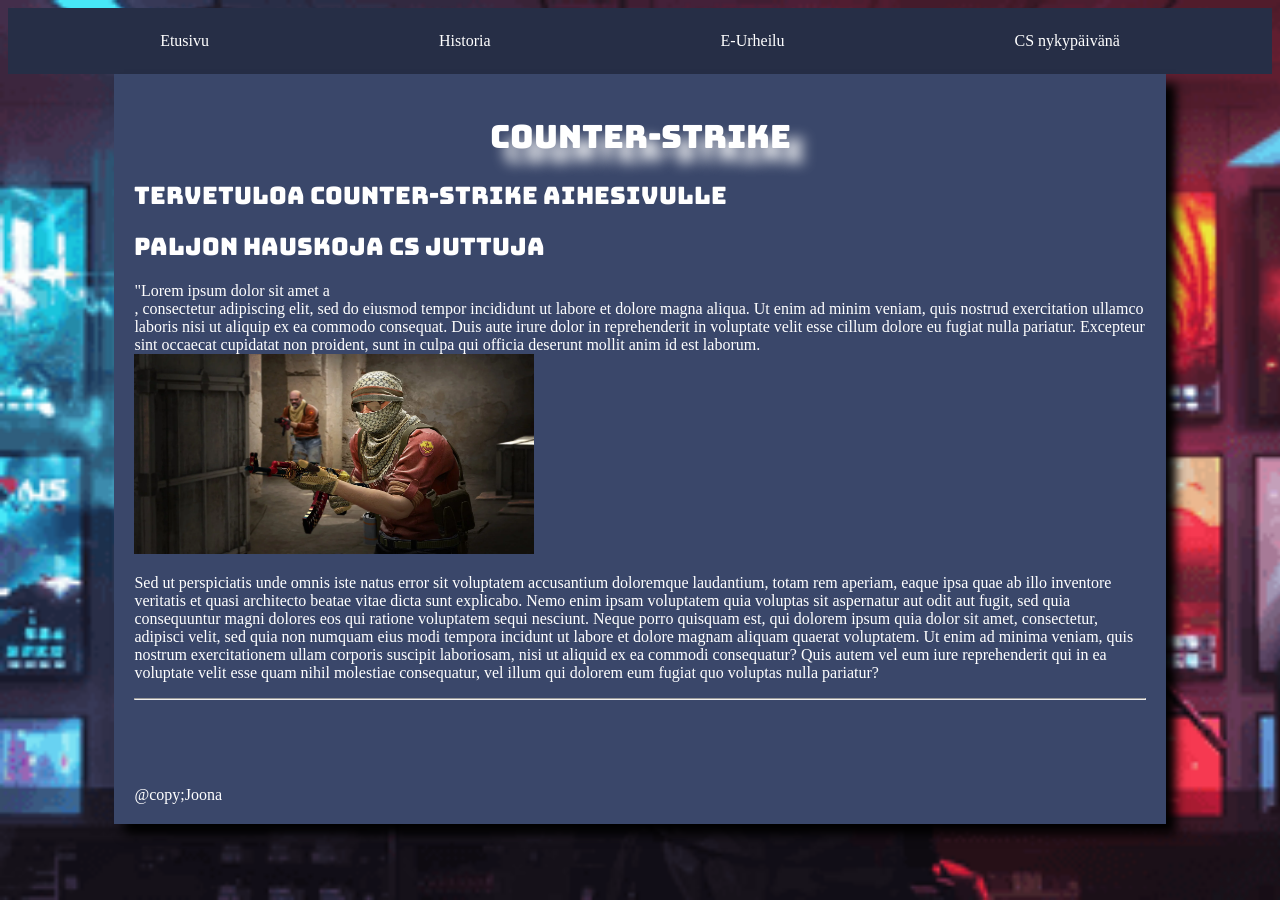
==== index.html @ 683f5227 "Add files via upload" ====
<!DOCTYPE html>
<html lang="fi">
<head>
<!--kommentti: koodisto-->
<meta charset="utf-8">  
<!--skaalaus eri levyisille näytöille-->
<meta name="viewport" content="width=device-width, initial-scale=1.0"> 
<!--sivun omistaja-->
<meta name="author" content="Joona">
<!--kuvaus sivusta-->
<meta name="description" content="minun hassunhauska sivu">
<!--avainsanat-->
<meta name="keywords" content="digisivu, minun sivu">
<title>Counter-Strike 2 - aihesivu</title>
<!--linkki ulkopuoliseen tyylitiedostoon-->
<link href="tyyli.css" rel="stylesheet">
<!--sivun sisäinen tyyli-->
<style> 
  h1 {color: rgb(255, 255, 255);}  
  h2 {color: rgb(255, 255, 255);}
  article > h2 {color: rgb(255, 255, 255) !important;}
</style>
</head>
<body>
    <style>
  </style>
    <label>
    <nav class="navbar">
    <ul>
    <li><a href="index.html">Etusivu</a></li>
    <li><a href="historia.html">Historia</a></li>
    <li><a href="eurheilu.html">E-Urheilu</a></li>
    <li><a href="csnykpaiva.html">CS nykypäivänä</a></li>   
     </ul>
    </nav>
    <main> <!--sivun pääsisältö-->
        
        <header> <!--sivun yläosa-->
        <h1>Counter-Strike</h1>
        </header>
    <articles> <!--pidempi tekstikokonaisuus-->
    <h2>Tervetuloa Counter-Strike aihesivulle</h2>
    <h2 style="color: rgb(255, 255, 255);">Paljon hauskoja CS juttuja</h2>
    <p style="color: white">
        "Lorem ipsum dolor sit amet a
        <br> <!--rivinvaihto-->
        , consectetur adipiscing elit, sed do eiusmod tempor incididunt ut labore et dolore magna aliqua. Ut enim ad minim veniam, quis 
        nostrud exercitation ullamco laboris nisi ut aliquip ex ea commodo consequat. Duis aute irure dolor in reprehenderit in voluptate velit esse cillum dolore 
        eu fugiat nulla pariatur. Excepteur sint occaecat cupidatat non proident, sunt in culpa qui officia deserunt mollit anim id est laborum.
       <br> <img src="CS22.webp" alt="CS pelistä kuva" width="400" height="200">
    </p>
<p style="color: white"> Sed ut perspiciatis unde omnis iste natus error sit voluptatem accusantium doloremque laudantium, totam rem aperiam, eaque ipsa quae ab illo inventore veritatis 
    et quasi architecto beatae vitae dicta sunt explicabo. Nemo enim ipsam voluptatem quia voluptas sit aspernatur aut odit aut fugit, sed quia consequuntur magni 
    dolores eos qui ratione voluptatem sequi nesciunt. Neque porro quisquam est, qui dolorem ipsum quia dolor sit amet, consectetur, adipisci velit, sed quia non 
    numquam eius modi tempora incidunt ut labore et dolore magnam aliquam quaerat voluptatem. Ut enim ad minima veniam, quis nostrum exercitationem ullam corporis 
    suscipit laboriosam, nisi ut aliquid ex ea commodi consequatur? Quis autem vel eum iure reprehenderit qui in ea voluptate velit esse quam nihil molestiae consequatur, 
    vel illum qui dolorem eum fugiat quo voluptas nulla pariatur?</p>

<hr><!--poikkiviiva-->
</articles>
<footer>
<pre>




</pre>
<!--copyright merkki entiteettinä-->
<div style="color:white">@copy;Joona</div>
</footer>
 </main>
</body>
</html>
---- tyyli.css ----
@import url('https://fonts.googleapis.com/css2?family=Archivo+Black&family=Bungee&display=swap');
@import url('https://fonts.googleapis.com/css2?family=Bungee&display=swap');
h1 {color: rgb(255, 255, 255); 
  font-family: "Bungee", sans-serif;
  font-weight: 400;
  font-style: normal;
color:rgb(255, 255, 255);
text-align: center;
text-shadow: 14px 14px 14px;} /*tekstinvarjo (niitä voi lisätä useita jos lisäät "," väliin*/
h2 {color:rgb(255, 255, 255);
  font-family: "Bungee", sans-serif;
  font-weight: 400;
  font-style: normal;}
body {background-image: url(cshomo.png);
      background-size: cover;
      background-attachment: fixed;

}


main {width: 80%;
    max-width: 1200px;
    margin: auto; /* lohkon keskitys*/
    border: 3px rgb(84, 100, 143); /* reunus */
    padding: 20px; /* tyhjä tila taustan ja sisällön väliin */
    background-color: rgb(58,71,106); /* taustaväri */
    box-shadow: 10px 10px 10px; /* heittovarjo oikea ja al */
    
    }
ul {
  list-style-type: none;
  margin: 0;
  padding: 0;
  overflow: hidden;
  background-color: rgb(38, 46, 70)
} 
ul li {float: left;
}
ul li a{
  display: block;
  color: white;
  text-align: center;
  padding: 14px 100px;
  text-decoration: none;
}
ul li a:hover{
  background-color: rgb(0, 0, 0);
}
.navbar ul {
  display: flex;
  justify-content: center;  
  list-style: none;
  padding: 10px;
}
.navbar li {
  margin: 0 15px;
}
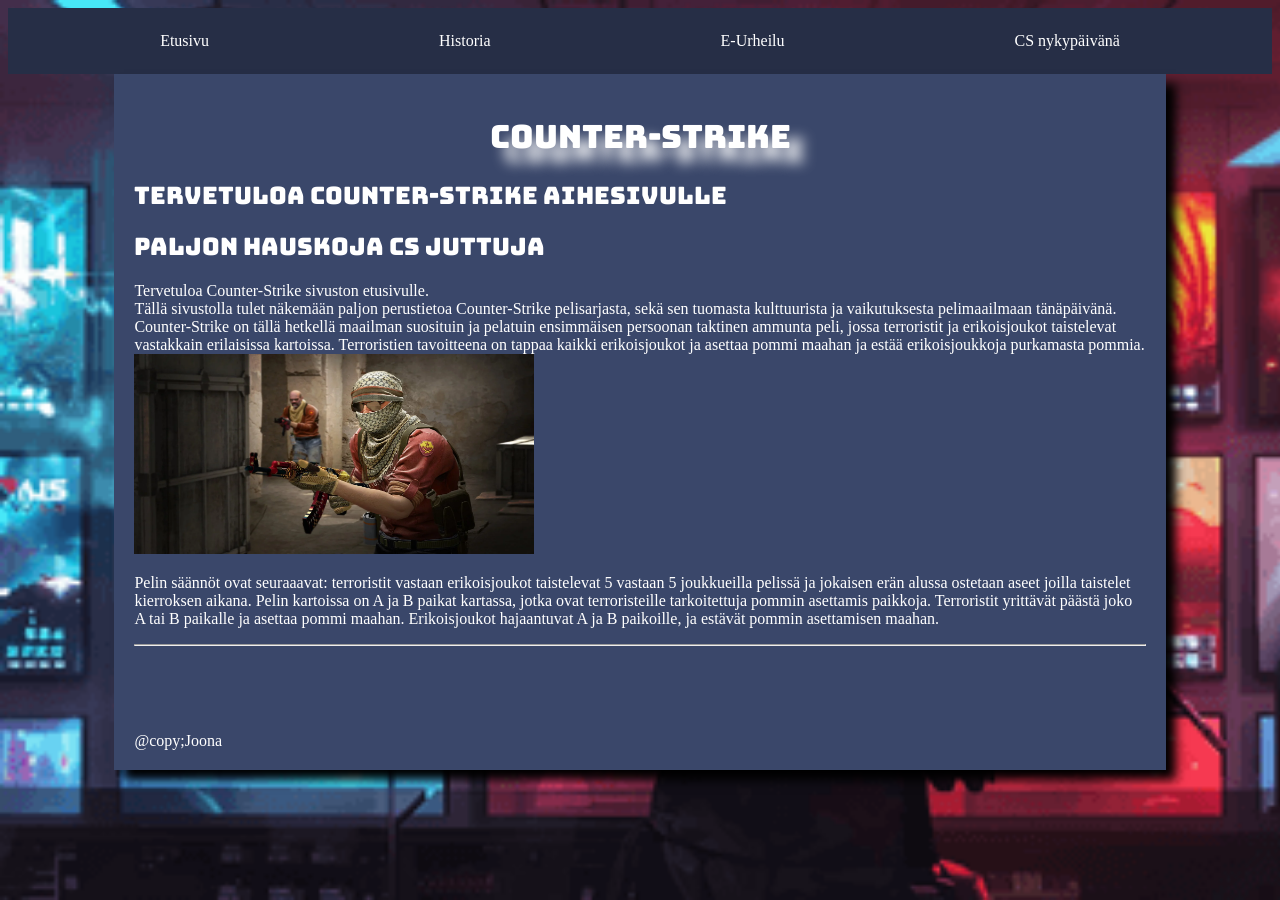
==== commit 11265998: "Add files via upload" ====
--- a/index.html
+++ b/index.html
@@ -42,19 +42,23 @@
     <h2>Tervetuloa Counter-Strike aihesivulle</h2>
     <h2 style="color: rgb(255, 255, 255);">Paljon hauskoja CS juttuja</h2>
     <p style="color: white">
-        "Lorem ipsum dolor sit amet a
+        Tervetuloa Counter-Strike sivuston etusivulle.
         <br> <!--rivinvaihto-->
-        , consectetur adipiscing elit, sed do eiusmod tempor incididunt ut labore et dolore magna aliqua. Ut enim ad minim veniam, quis 
-        nostrud exercitation ullamco laboris nisi ut aliquip ex ea commodo consequat. Duis aute irure dolor in reprehenderit in voluptate velit esse cillum dolore 
-        eu fugiat nulla pariatur. Excepteur sint occaecat cupidatat non proident, sunt in culpa qui officia deserunt mollit anim id est laborum.
+        Tällä sivustolla tulet näkemään paljon perustietoa Counter-Strike pelisarjasta, sekä
+        sen tuomasta kulttuurista ja vaikutuksesta pelimaailmaan tänäpäivänä.<br>
+        Counter-Strike on tällä hetkellä maailman suosituin ja pelatuin ensimmäisen persoonan
+        taktinen ammunta peli, jossa terroristit ja erikoisjoukot taistelevat vastakkain
+        erilaisissa kartoissa. Terroristien tavoitteena on tappaa kaikki erikoisjoukot ja 
+        asettaa pommi maahan ja estää erikoisjoukkoja purkamasta pommia.
        <br> <img src="CS22.webp" alt="CS pelistä kuva" width="400" height="200">
     </p>
-<p style="color: white"> Sed ut perspiciatis unde omnis iste natus error sit voluptatem accusantium doloremque laudantium, totam rem aperiam, eaque ipsa quae ab illo inventore veritatis 
-    et quasi architecto beatae vitae dicta sunt explicabo. Nemo enim ipsam voluptatem quia voluptas sit aspernatur aut odit aut fugit, sed quia consequuntur magni 
-    dolores eos qui ratione voluptatem sequi nesciunt. Neque porro quisquam est, qui dolorem ipsum quia dolor sit amet, consectetur, adipisci velit, sed quia non 
-    numquam eius modi tempora incidunt ut labore et dolore magnam aliquam quaerat voluptatem. Ut enim ad minima veniam, quis nostrum exercitationem ullam corporis 
-    suscipit laboriosam, nisi ut aliquid ex ea commodi consequatur? Quis autem vel eum iure reprehenderit qui in ea voluptate velit esse quam nihil molestiae consequatur, 
-    vel illum qui dolorem eum fugiat quo voluptas nulla pariatur?</p>
+<p style="color: white">Pelin säännöt ovat seuraaavat: terroristit vastaan erikoisjoukot
+    taistelevat 5 vastaan 5 joukkueilla pelissä ja jokaisen erän alussa ostetaan aseet
+    joilla taistelet kierroksen aikana. Pelin kartoissa on A ja B paikat kartassa, jotka ovat
+    terroristeille tarkoitettuja pommin asettamis paikkoja. Terroristit yrittävät päästä joko
+    A tai B paikalle ja asettaa pommi maahan. Erikoisjoukot hajaantuvat A ja B paikoille,
+    ja estävät pommin asettamisen maahan.
+</p>
 
 <hr><!--poikkiviiva-->
 </articles>
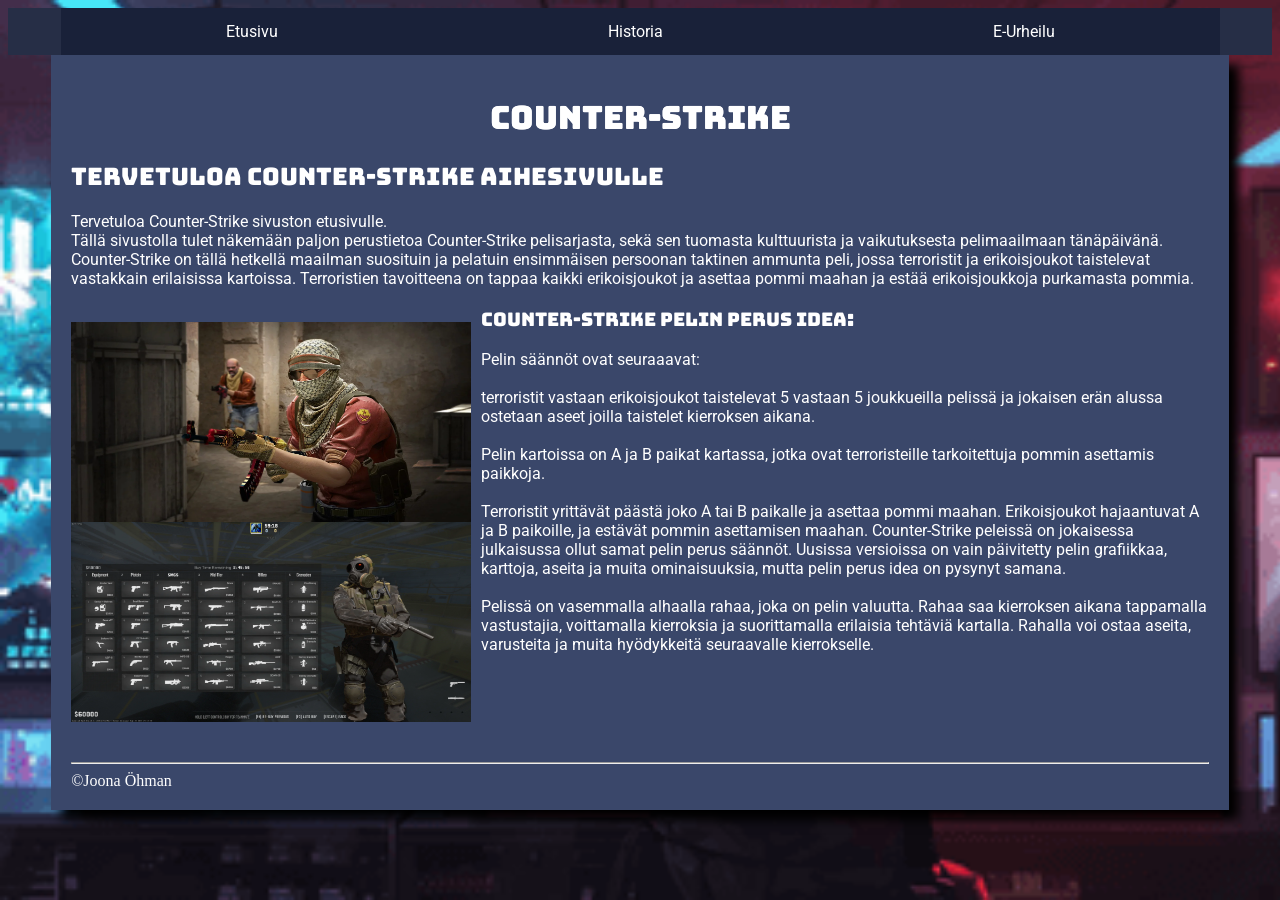
==== commit bddec30f: "Add files via upload" ====
--- a/index.html
+++ b/index.html
@@ -8,9 +8,9 @@
 <!--sivun omistaja-->
 <meta name="author" content="Joona">
 <!--kuvaus sivusta-->
-<meta name="description" content="minun hassunhauska sivu">
+<meta name="description" content="Counter-Strike aihesivu">
 <!--avainsanat-->
-<meta name="keywords" content="digisivu, minun sivu">
+<meta name="keywords" content="CS-Sivu">
 <title>Counter-Strike 2 - aihesivu</title>
 <!--linkki ulkopuoliseen tyylitiedostoon-->
 <link href="tyyli.css" rel="stylesheet">
@@ -26,11 +26,17 @@
   </style>
     <label>
     <nav class="navbar">
-    <ul>
+        <label for="menu-checkbox" class="logo menu-icon">
+            <span></span>
+            <span></span>
+            <span></span>
+        </label>
+        <input type="checkbox" id="menu-checkbox">
+
+    <ul class="nav-links" id="nav-links">
     <li><a href="index.html">Etusivu</a></li>
     <li><a href="historia.html">Historia</a></li>
-    <li><a href="eurheilu.html">E-Urheilu</a></li>
-    <li><a href="csnykpaiva.html">CS nykypäivänä</a></li>   
+    <li><a href="eurheilu.html">E-Urheilu</a></li>  
      </ul>
     </nav>
     <main> <!--sivun pääsisältö-->
@@ -38,9 +44,8 @@
         <header> <!--sivun yläosa-->
         <h1>Counter-Strike</h1>
         </header>
-    <articles> <!--pidempi tekstikokonaisuus-->
+    <article> <!--pidempi tekstikokonaisuus-->
     <h2>Tervetuloa Counter-Strike aihesivulle</h2>
-    <h2 style="color: rgb(255, 255, 255);">Paljon hauskoja CS juttuja</h2>
     <p style="color: white">
         Tervetuloa Counter-Strike sivuston etusivulle.
         <br> <!--rivinvaihto-->
@@ -49,19 +54,30 @@
         Counter-Strike on tällä hetkellä maailman suosituin ja pelatuin ensimmäisen persoonan
         taktinen ammunta peli, jossa terroristit ja erikoisjoukot taistelevat vastakkain
         erilaisissa kartoissa. Terroristien tavoitteena on tappaa kaikki erikoisjoukot ja 
-        asettaa pommi maahan ja estää erikoisjoukkoja purkamasta pommia.
-       <br> <img src="CS22.webp" alt="CS pelistä kuva" width="400" height="200">
+        asettaa pommi maahan ja estää erikoisjoukkoja purkamasta pommia.<br>
+        <div class="image-container">
+       <br> <img src="CS22.webp" alt="CS pelistä kuva" width="400" height="200" class="block-img">
+            <img src="csbmenu.webp" alt="CS pelistä kuva" width="400" height="200" class="block-img">
+        </div>
+       </p>
     </p>
-<p style="color: white">Pelin säännöt ovat seuraaavat: terroristit vastaan erikoisjoukot
+    <h3 style="color: rgb(255, 255, 255);">Counter-Strike pelin perus idea:</h3>
+<p style="color: white">Pelin säännöt ovat seuraaavat:<br><br> terroristit vastaan erikoisjoukot
     taistelevat 5 vastaan 5 joukkueilla pelissä ja jokaisen erän alussa ostetaan aseet
-    joilla taistelet kierroksen aikana. Pelin kartoissa on A ja B paikat kartassa, jotka ovat
-    terroristeille tarkoitettuja pommin asettamis paikkoja. Terroristit yrittävät päästä joko
+    joilla taistelet kierroksen aikana.<br><br> Pelin kartoissa on A ja B paikat kartassa, jotka ovat
+    terroristeille tarkoitettuja pommin asettamis paikkoja.<br><br> Terroristit yrittävät päästä joko
     A tai B paikalle ja asettaa pommi maahan. Erikoisjoukot hajaantuvat A ja B paikoille,
     ja estävät pommin asettamisen maahan.
+
+
+    Counter-Strike peleissä on jokaisessa julkaisussa ollut samat pelin perus säännöt. Uusissa versioissa on vain päivitetty
+    pelin grafiikkaa, karttoja, aseita ja muita ominaisuuksia, mutta pelin perus idea on pysynyt samana.<br><br>
+    Pelissä on vasemmalla alhaalla rahaa, joka on pelin valuutta. Rahaa saa kierroksen aikana tappamalla vastustajia, voittamalla
+    kierroksia ja suorittamalla erilaisia tehtäviä kartalla. Rahalla voi ostaa aseita, varusteita ja muita hyödykkeitä seuraavalle kierrokselle.
+    <br><br>
 </p>
 
-<hr><!--poikkiviiva-->
-</articles>
+</article>
 <footer>
 <pre>
 
@@ -70,7 +86,8 @@
 
 </pre>
 <!--copyright merkki entiteettinä-->
-<div style="color:white">@copy;Joona</div>
+<hr>
+<div style="color:white">&copy;Joona Öhman</div>
 </footer>
  </main>
 </body>
--- a/tyyli.css
+++ b/tyyli.css
@@ -1,14 +1,31 @@
 @import url('https://fonts.googleapis.com/css2?family=Archivo+Black&family=Bungee&display=swap');
 @import url('https://fonts.googleapis.com/css2?family=Bungee&display=swap');
+@import url('https://fonts.googleapis.com/css2?family=Archivo+Black&family=Bungee&family=Roboto:ital,wght@0,100..900;1,100..900&display=swap');
 h1 {color: rgb(255, 255, 255); 
   font-family: "Bungee", sans-serif;
   font-weight: 400;
   font-style: normal;
 color:rgb(255, 255, 255);
 text-align: center;
-text-shadow: 14px 14px 14px;} /*tekstinvarjo (niitä voi lisätä useita jos lisäät "," väliin*/
+text-shadow: 0px 0px 0px;} /*tekstinvarjo (niitä voi lisätä useita jos lisäät "," väliin*/
 h2 {color:rgb(255, 255, 255);
   font-family: "Bungee", sans-serif;
+  font-weight: 400;
+  font-style: normal;}
+  h3 {color:rgb(255, 255, 255);
+  font-family: "Bungee", sans-serif;
+  font-weight: 400;
+  font-style: normal;}
+  h4 {color:rgb(255, 255, 255);
+  font-family: "Bungee", sans-serif;
+  font-weight: 400;
+  font-style: normal;}
+  a {color:rgb(255, 255, 255);
+  font-family: "roboto", sans-serif;
+  font-weight: 400;
+  font-style: normal;}
+  p {color:rgb(255, 255, 255);
+  font-family: "roboto", sans-serif;
   font-weight: 400;
   font-style: normal;}
 body {background-image: url(cshomo.png);
@@ -16,9 +33,110 @@
       background-attachment: fixed;
 
 }
+.image-container {
+  float: left;
+  margin-right: 10px;/* Adjust spacing between images and text as needed */
+}
+
+.float-left {
+  float: left;
+  margin-right: 10px; /* Adjust spacing as needed */
+}
+.float-right {
+  float: right;
+  margin-left: 10px; /* Adjust spacing as needed */
+}
+.block-img {
+  display: block;
+}
+.navbar {
+  display: flex;
+  justify-content: center;
+  align-items: center;
+  background: rgb(38, 46, 70);
+  padding-left: 0px;
+  padding-right: 0px;
+  position: relative;
+}
+
+.logo {
+  color: white;
+  font-size: 20px;}
+
+  .nav-links a {
+    color: white;
+    text-decoration: none;
+    }
+
+  #menu-checkbox {
+    display: none;
+  }
+
+  .menu-icon {
+    display: none;
+    flex-direction: column;
+    cursor: pointer;
+  }
+
+  .menu-icon span {
+    background: white;
+    height: 3px;
+    width: 25px;
+    margin: 4px 0px;
+    transition: 0.5s;
+    }
+
+  .nav-links {
+    display: flex;
+  }
+
+  @media (max-width: 768px) {
+    .navbar {
+      justify-content: center;
+    }
+    .menu-icon {display: flex;}
+
+    .nav-links {
+      display: none;
+      flex-direction: column;
+      position: absolute;
+      top: 60px;
+      left: 50%;
+      transform: translateX(-50%);
+      width: 90%;
+      background: rgb(38, 46, 70);
+      max-height: 0;
+      overflow: hidden;
+      transition: max-height 0.5s ease;
+    }
+
+  }
+  
+  .nav-links li {
+    text-align: center;
+  }
+
+  /* kun checkbox on päällä */
+  #menu-checkbox:checked ~ .nav-links {
+    display: flex;
+    max-height: 300px;
+  }
+
+  /* hamburger animaatio */
+  #menu-checkbox:checked + .menu-icon span:nth-child(1) {
+    transform: rotate(45deg) translate(5px,5px);
+  }
+
+  #menu-checkbox:checked + .menu-icon span:nth-child(2) {
+    opacity: 0;
+  }
+
+  #menu-checkbox:checked + .menu-icon span:nth-child(3) {
+    transform: rotate(-45deg) translate(7px,-6px);
+  }
 
 
-main {width: 80%;
+main {width: 90%;
     max-width: 1200px;
     margin: auto; /* lohkon keskitys*/
     border: 3px rgb(84, 100, 143); /* reunus */
@@ -32,7 +150,7 @@
   margin: 0;
   padding: 0;
   overflow: hidden;
-  background-color: rgb(38, 46, 70)
+  background-color: rgb(25, 33, 57);
 } 
 ul li {float: left;
 }
@@ -40,7 +158,7 @@
   display: block;
   color: white;
   text-align: center;
-  padding: 14px 100px;
+  padding: 14px 150px;
   text-decoration: none;
 }
 ul li a:hover{
@@ -48,9 +166,9 @@
 }
 .navbar ul {
   display: flex;
-  justify-content: center;  
+  justify-content: center;
   list-style: none;
-  padding: 10px;
+  padding: -10px;
 }
 .navbar li {
   margin: 0 15px;
